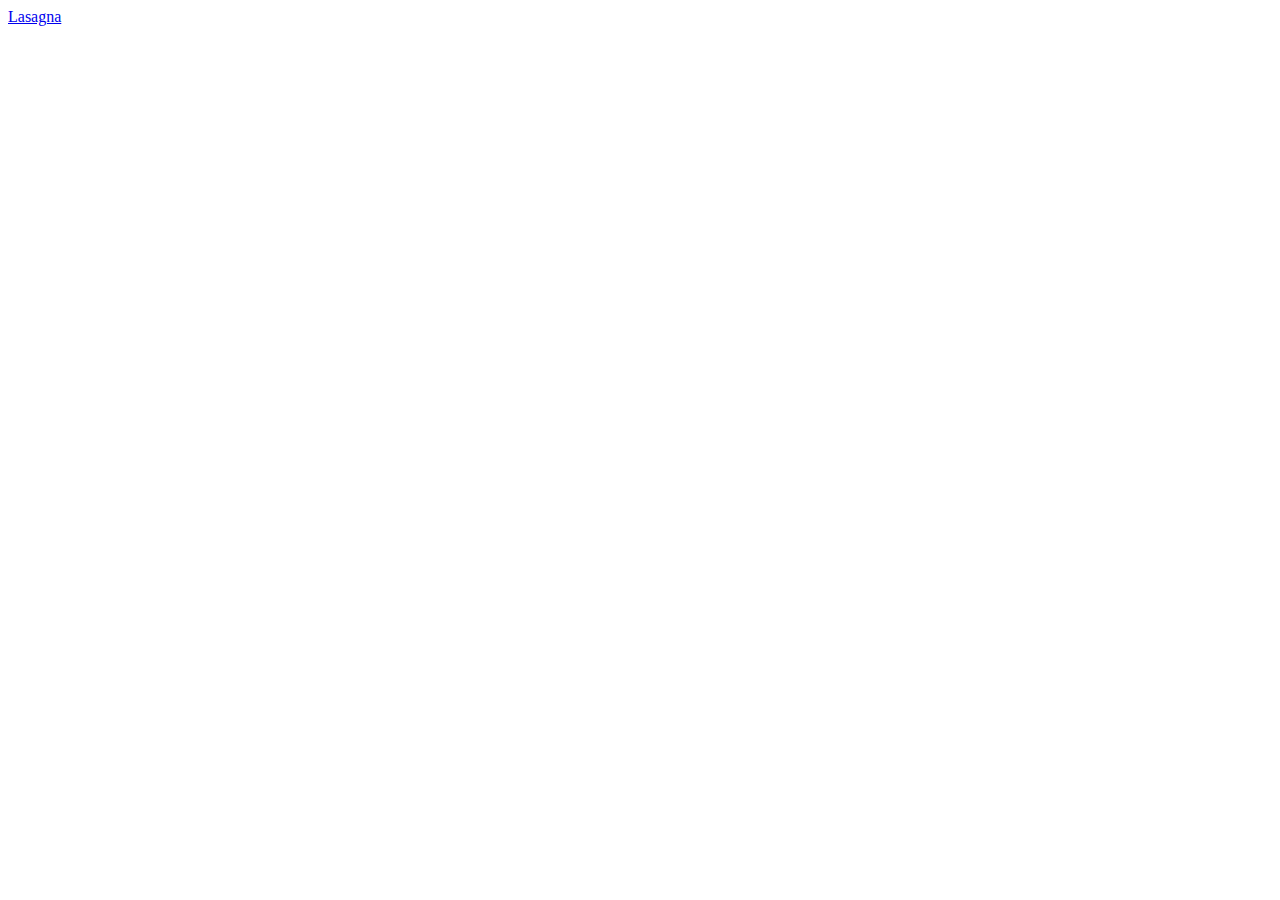
==== index.html @ ba3ca61f "Lasagna Recipe" ====
<!DOCTYPE html>
<html lang="en">
<head>
    <meta charset="UTF-8">
    <meta http-equiv="X-UA-Compatible" content="IE=edge">
    <meta name="viewport" content="width=device-width, initial-scale=1.0">
    <title>Odin Recipes</title>
</head>
<body>
    <a href="./recipes/lasagna.html">Lasagna</a>
</body>
</html>
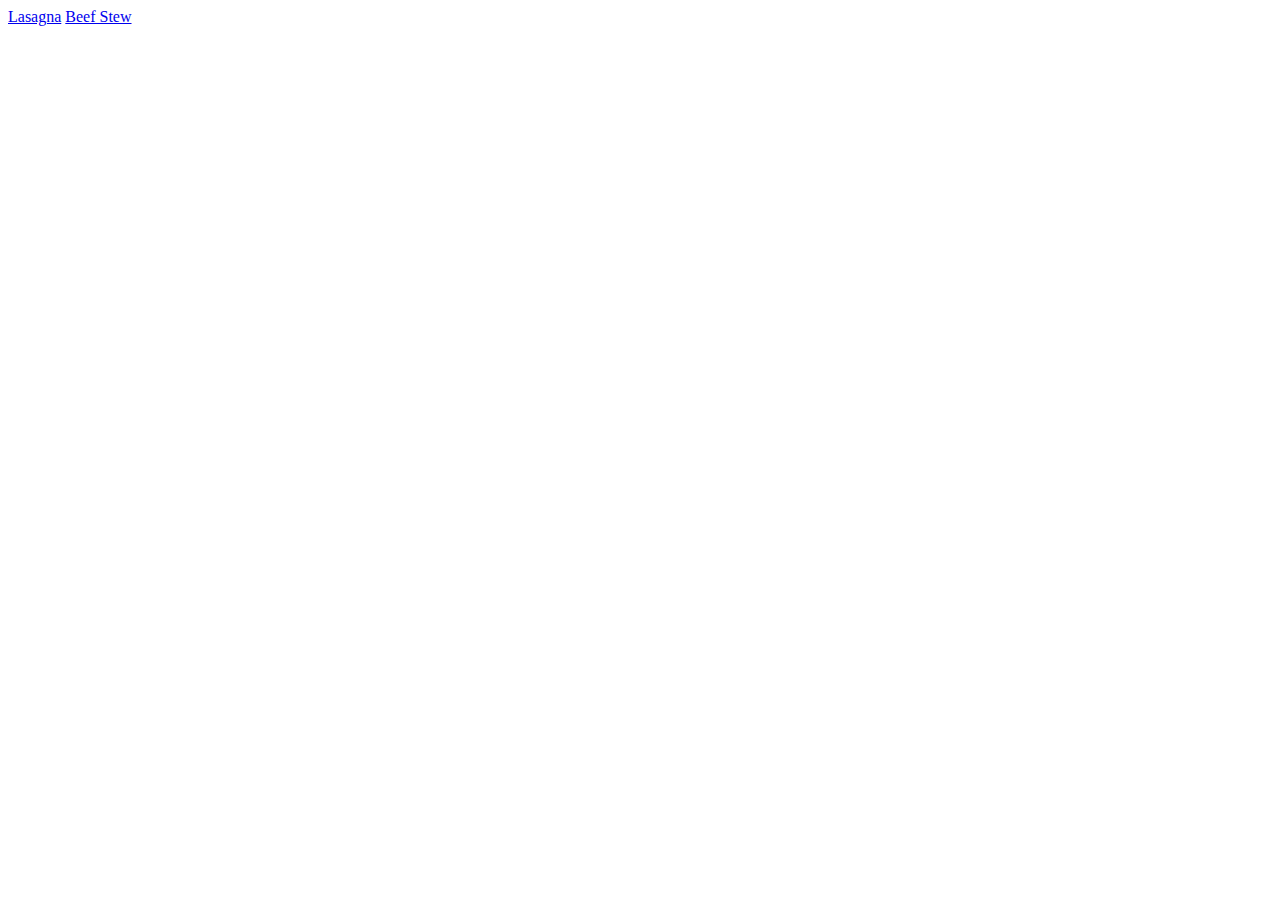
==== commit 5368621d: "Beef Stew Recipe" ====
--- a/index.html
+++ b/index.html
@@ -8,5 +8,6 @@
 </head>
 <body>
     <a href="./recipes/lasagna.html">Lasagna</a>
+    <a href="./recipes/beefstew.html">Beef Stew</a>
 </body>
 </html>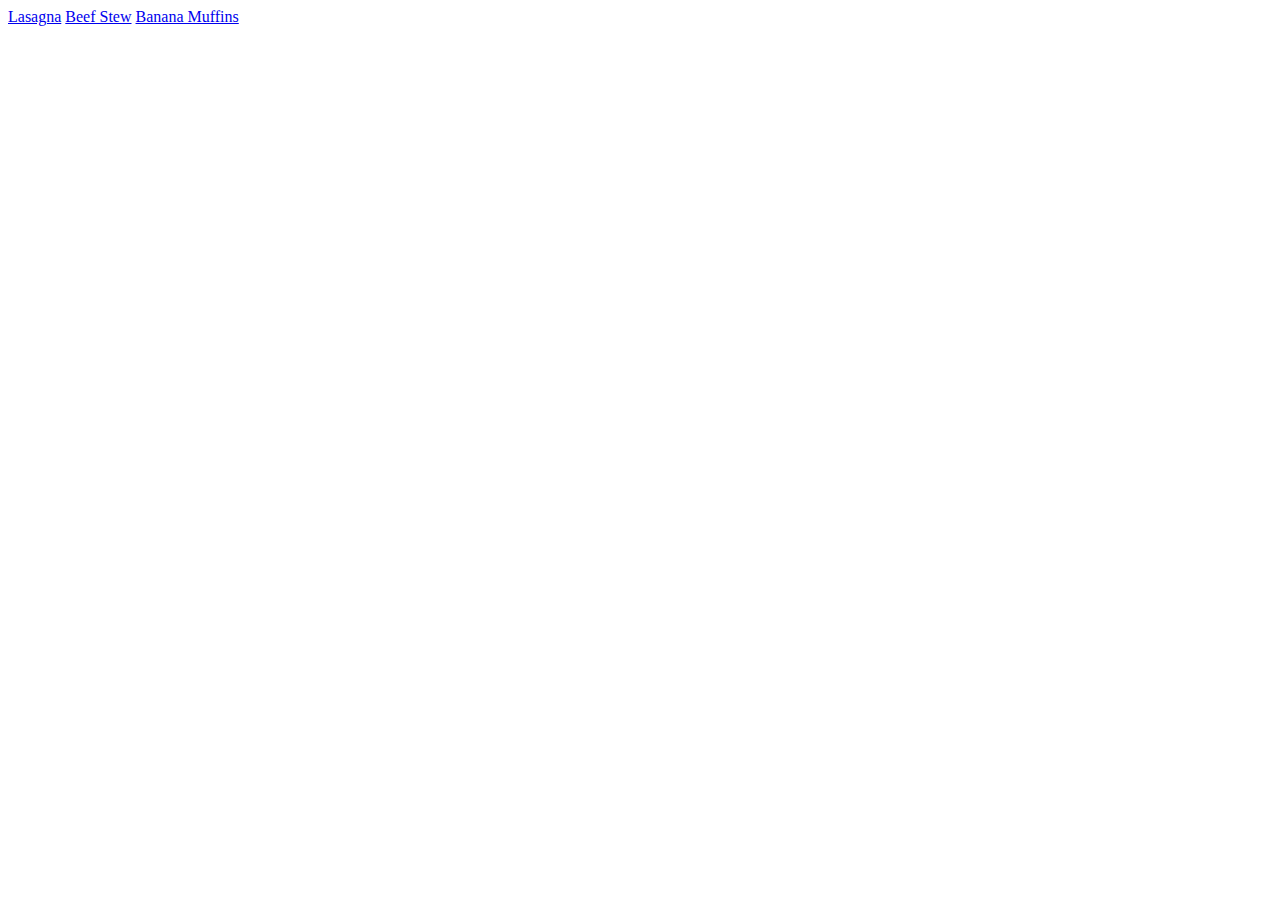
==== commit fdccee66: "Banana Muffin Recipe" ====
--- a/index.html
+++ b/index.html
@@ -9,5 +9,6 @@
 <body>
     <a href="./recipes/lasagna.html">Lasagna</a>
     <a href="./recipes/beefstew.html">Beef Stew</a>
+    <a href="./recipes/bananamuffins.html">Banana Muffins</a>
 </body>
 </html>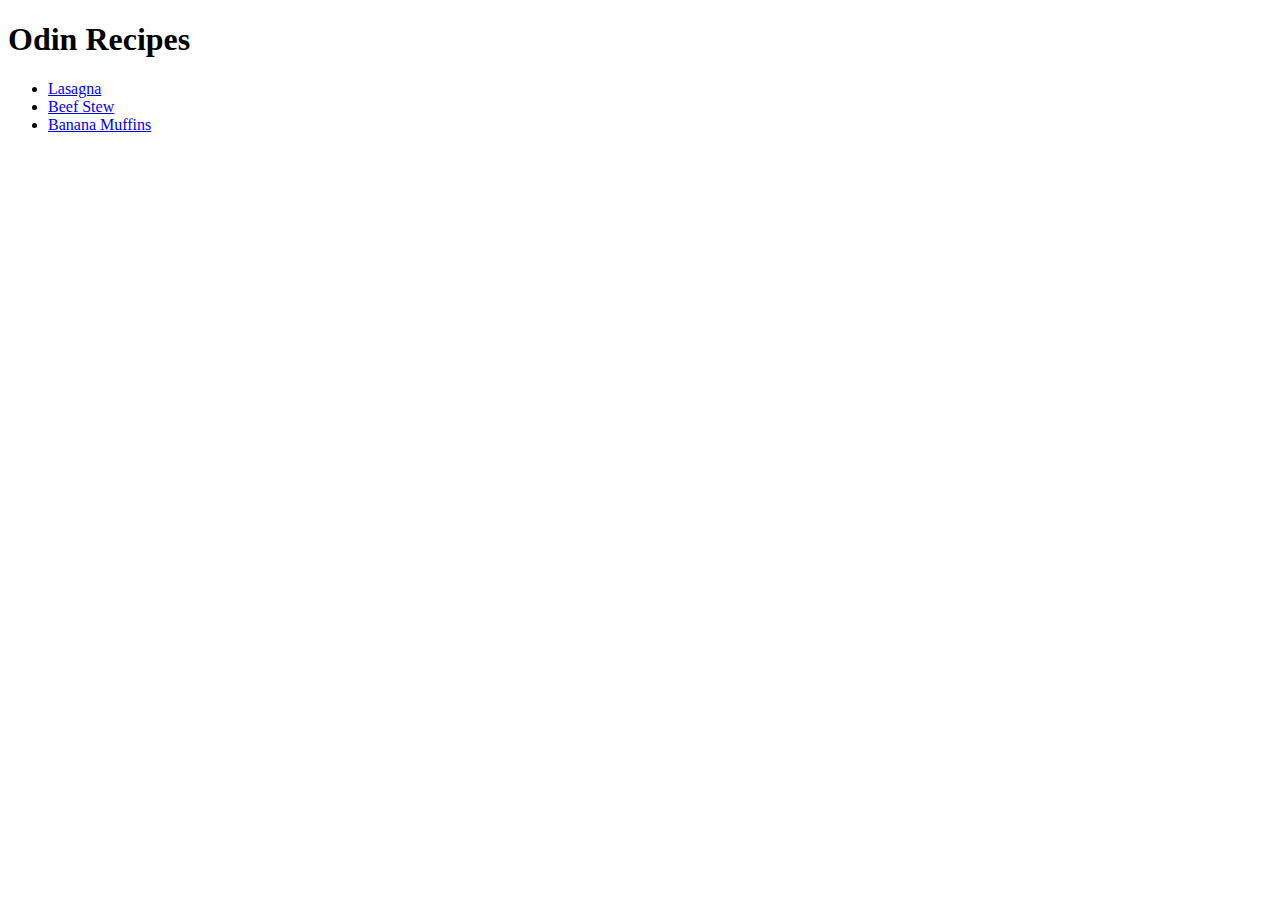
==== commit ce3e34ba: "Added recipes to list" ====
--- a/index.html
+++ b/index.html
@@ -7,8 +7,17 @@
     <title>Odin Recipes</title>
 </head>
 <body>
-    <a href="./recipes/lasagna.html">Lasagna</a>
-    <a href="./recipes/beefstew.html">Beef Stew</a>
-    <a href="./recipes/bananamuffins.html">Banana Muffins</a>
+    <h1>Odin Recipes</h1>
+    <ul>
+        <li>
+            <a href="./recipes/lasagna.html">Lasagna</a>
+        </li>
+        <li>
+            <a href="./recipes/beefstew.html">Beef Stew</a>
+        </li>
+        <li>
+            <a href="./recipes/bananamuffins.html">Banana Muffins</a>
+        </li>
+    </ul>
 </body>
 </html>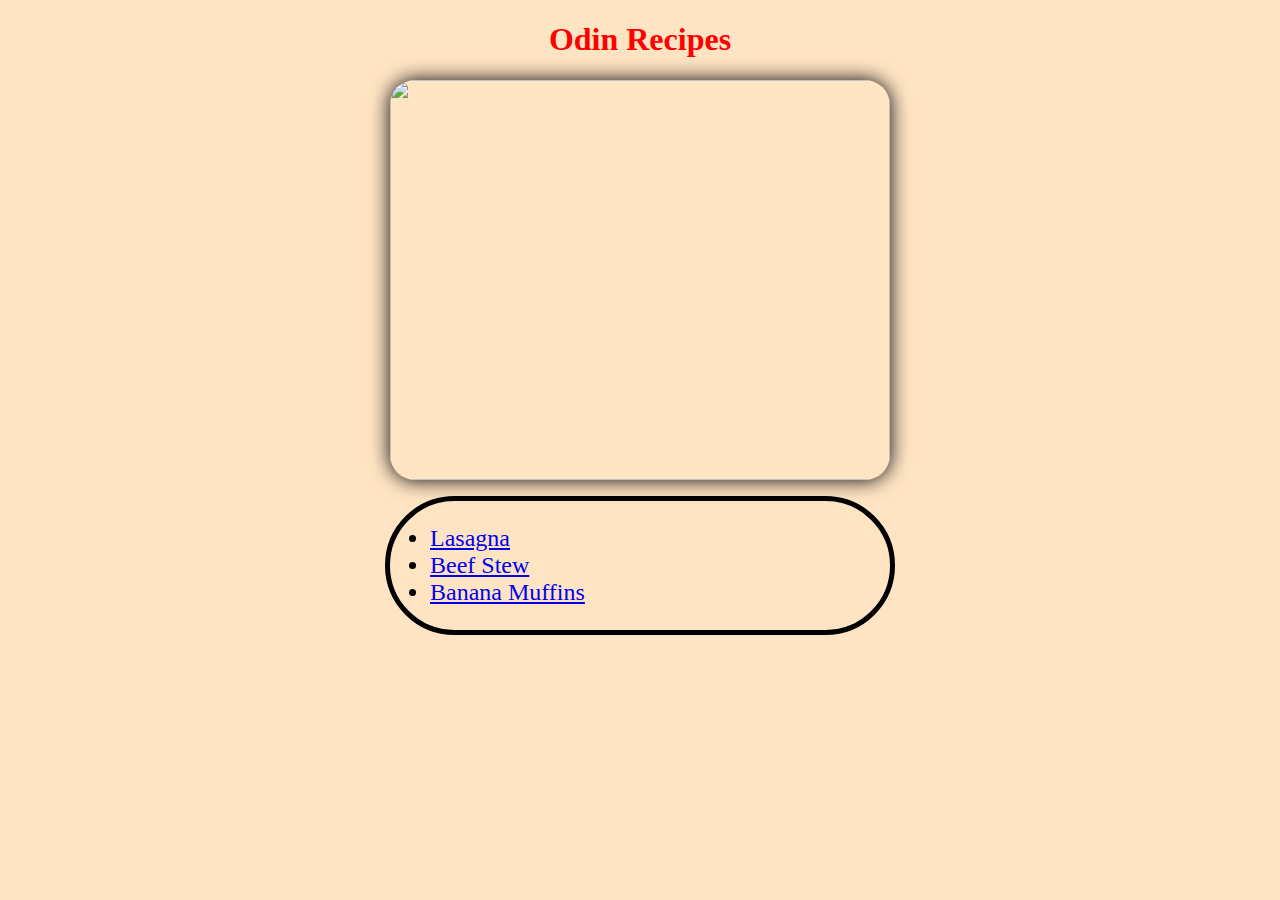
==== commit 8a948996: "added css to main page and recipes" ====
--- a/index.html
+++ b/index.html
@@ -4,20 +4,24 @@
     <meta charset="UTF-8">
     <meta http-equiv="X-UA-Compatible" content="IE=edge">
     <meta name="viewport" content="width=device-width, initial-scale=1.0">
+    <link rel="stylesheet" href="style.css">
     <title>Odin Recipes</title>
 </head>
 <body>
     <h1>Odin Recipes</h1>
-    <ul>
-        <li>
-            <a href="./recipes/lasagna.html">Lasagna</a>
-        </li>
-        <li>
-            <a href="./recipes/beefstew.html">Beef Stew</a>
-        </li>
-        <li>
-            <a href="./recipes/bananamuffins.html">Banana Muffins</a>
-        </li>
-    </ul>
+    <img class="block" src="https://cdn.britannica.com/36/123536-004-1780EFF1/Variety-fruits-vegetables.jpg">
+    <div id="content">
+        <ul>
+            <li>
+                <a href="./recipes/lasagna.html">Lasagna</a>
+            </li>
+            <li>
+                <a href="./recipes/beefstew.html">Beef Stew</a>
+            </li>
+            <li>
+                <a href="./recipes/bananamuffins.html">Banana Muffins</a>
+            </li>
+        </ul>
+    </div>
 </body>
 </html>--- a/style.css
+++ b/style.css
@@ -0,0 +1,32 @@
+
+body {
+    background-color: bisque;
+}
+
+h1 {
+    text-align: center;
+    color: red;
+}
+
+.block {
+    display: block;
+    margin:auto;
+    height: 400px;
+    border-radius: 25px;
+    width: min(500px);
+    box-shadow: 0px 0px 20px;
+}
+
+#content {
+    margin: auto;
+    margin-top: 1rem;
+    border: 5px solid black;
+    text-align: left;
+    border-radius: 75px;
+    width: min(70%, 500px);
+}
+
+ul {
+    font-size: 24px;
+    text-align: left;
+}